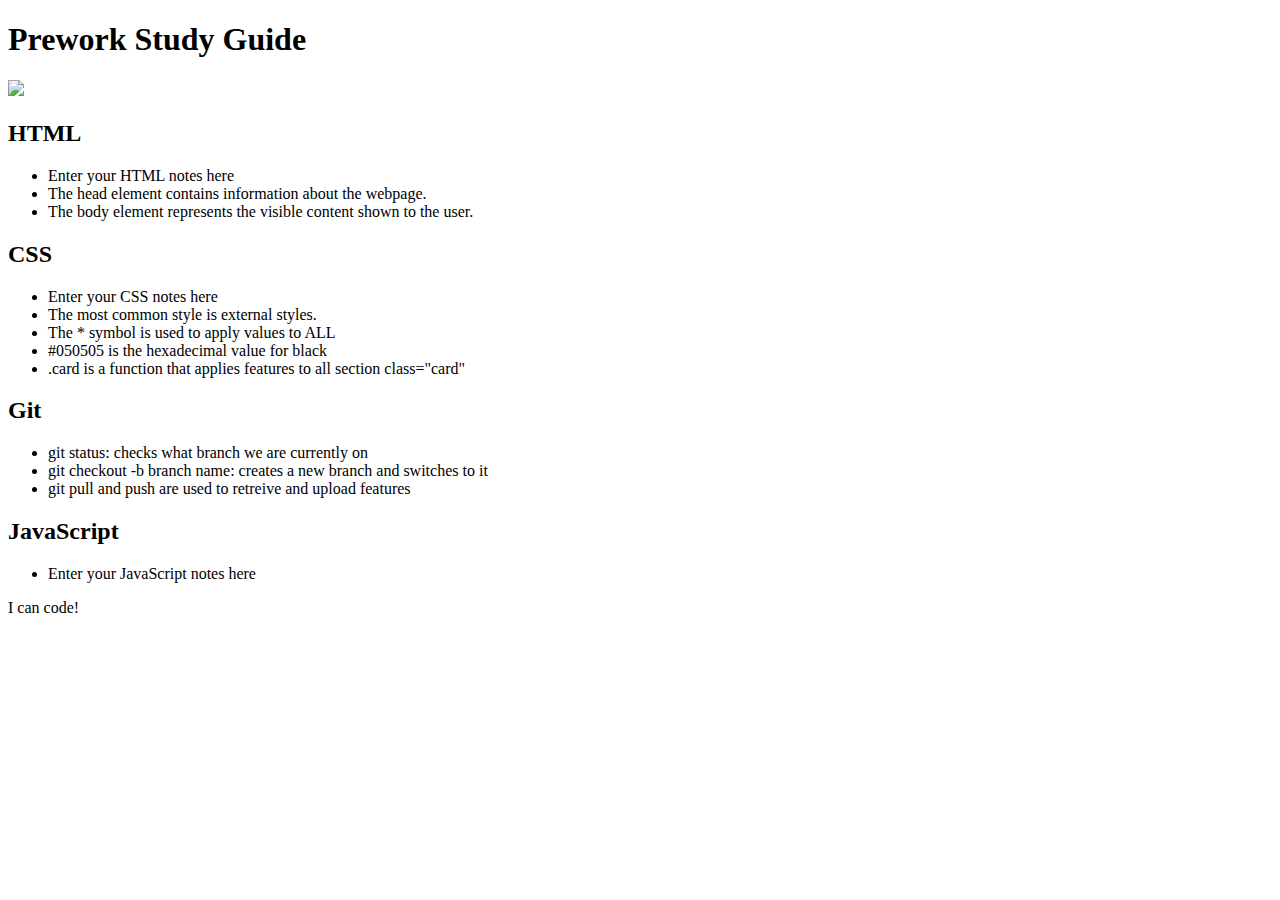
==== index.html @ 19ccfb76 "Add files via upload" ====
<!DOCTYPE html>
<html lang="en">
  <head>
    <meta charset="UTF-8" />
    <meta http-equiv="X-UA-Compatible" content="IE=edge" />
    <meta name="viewport" content="width=device-width, initial-scale=1.0" />
    <link rel="stylesheet" href="./assets/style.css">
    <title>Prework Study Guide</title>
  </head>
  <body>
    <header id="header">
      <h1>Prework Study Guide</h1>
      <img src="C:\Users\Admin\Pictures\YHD_Photopro1.jpg">
    </header>
    <main>
    <section class="card" id="html-section">
      <h2>HTML</h2>
      <ul>
        <li>Enter your HTML notes here</li>
        <li>The head element contains information about the webpage.</li>
        <li>The body element represents the visible content shown to the user.</li>
      </ul>
    </section>
    
    <section class="card" id="css-section">
      <h2>CSS</h2>
      <ul>
      <li>Enter your CSS notes here</li>
      <li>The most common style is external styles.</li>
      <li>The * symbol is used to apply values to ALL</li>
      <li>#050505 is the hexadecimal value for black</li>
      <li>.card is a function that applies features to all section class="card"</li>
      </ul>
    </section>

    <section class="card" id="git-section">
          <h2>Git</h2>
          <ul>
            <li>git status: checks what branch we are currently on</li>
            <li>git checkout -b branch name: creates a new branch and switches to it</li>
            <li>git pull and push are used to retreive and upload features</li>
          </ul>
    </section>

    <section class="card" id="javascript-section">
            <h2>JavaScript</h2>
            <ul>
              <li>Enter your JavaScript notes here</li>
            </ul>
    </section>
    </main>

    <footer>
      <p>I can code!</p>
    </footer>
  </body>
</html>
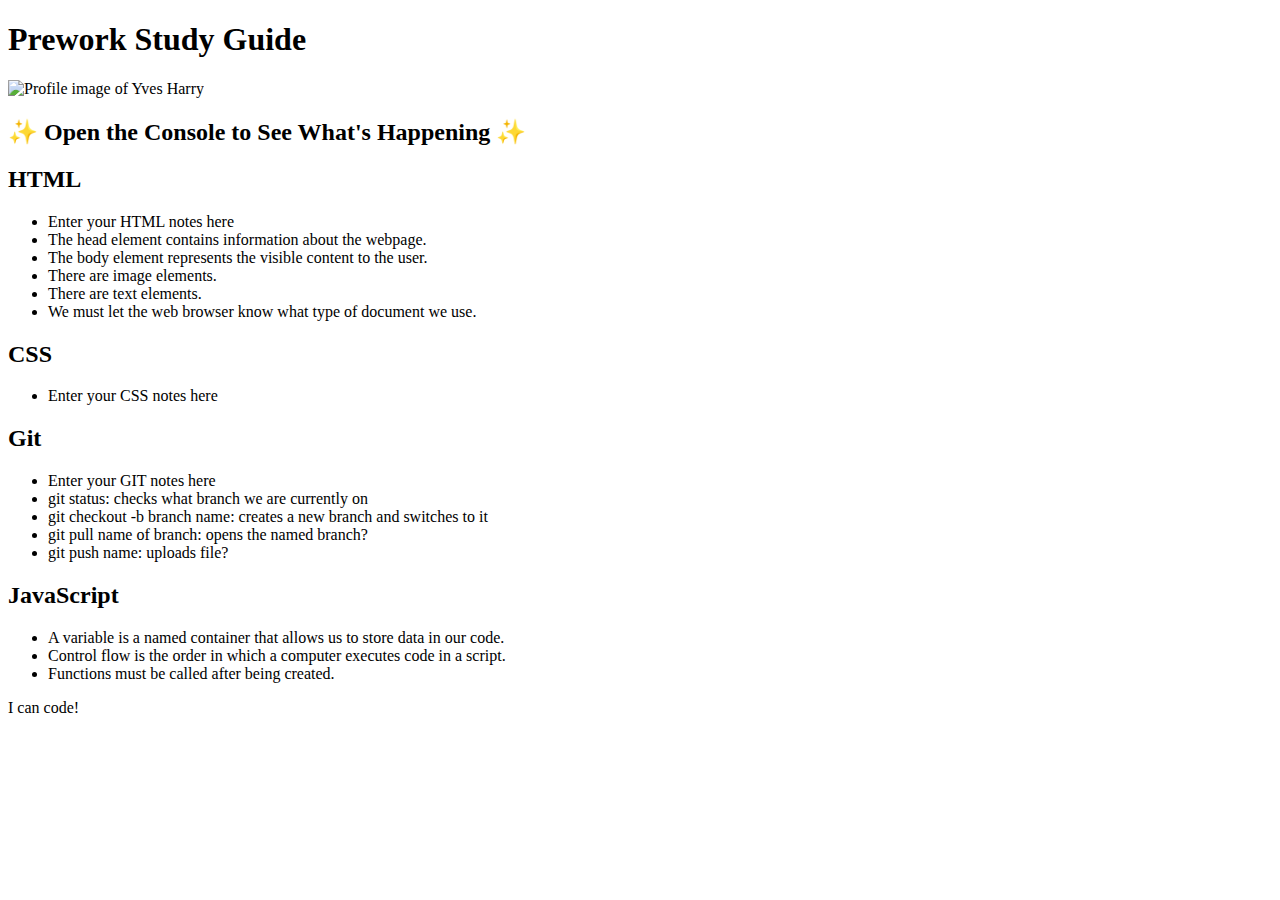
==== commit 7c2eeae5: "Add files via upload" ====
--- a/index.html
+++ b/index.html
@@ -1,57 +1,62 @@
-<!DOCTYPE html>
-<html lang="en">
-  <head>
-    <meta charset="UTF-8" />
-    <meta http-equiv="X-UA-Compatible" content="IE=edge" />
-    <meta name="viewport" content="width=device-width, initial-scale=1.0" />
-    <link rel="stylesheet" href="./assets/style.css">
-    <title>Prework Study Guide</title>
-  </head>
-  <body>
-    <header id="header">
-      <h1>Prework Study Guide</h1>
-      <img src="C:\Users\Admin\Pictures\YHD_Photopro1.jpg">
-    </header>
-    <main>
-    <section class="card" id="html-section">
-      <h2>HTML</h2>
-      <ul>
-        <li>Enter your HTML notes here</li>
-        <li>The head element contains information about the webpage.</li>
-        <li>The body element represents the visible content shown to the user.</li>
-      </ul>
-    </section>
-    
-    <section class="card" id="css-section">
-      <h2>CSS</h2>
-      <ul>
-      <li>Enter your CSS notes here</li>
-      <li>The most common style is external styles.</li>
-      <li>The * symbol is used to apply values to ALL</li>
-      <li>#050505 is the hexadecimal value for black</li>
-      <li>.card is a function that applies features to all section class="card"</li>
-      </ul>
-    </section>
-
-    <section class="card" id="git-section">
-          <h2>Git</h2>
-          <ul>
-            <li>git status: checks what branch we are currently on</li>
-            <li>git checkout -b branch name: creates a new branch and switches to it</li>
-            <li>git pull and push are used to retreive and upload features</li>
-          </ul>
-    </section>
-
-    <section class="card" id="javascript-section">
-            <h2>JavaScript</h2>
-            <ul>
-              <li>Enter your JavaScript notes here</li>
-            </ul>
-    </section>
-    </main>
-
-    <footer>
-      <p>I can code!</p>
-    </footer>
-  </body>
-</html>
+<!DOCTYPE html>
+<html lang="en">
+  <head>
+    <meta charset="UTF-8" />
+    <meta http-equiv="X-UA-Compatible" content="IE=edge" />
+    <meta name="viewport" content="width=device-width, initial-scale=1.0" />
+    <title>Prework Study Guide</title>
+    <link rel="stylesheet" href="./assets/style.css">
+    </head>
+  <body>
+    <header id="header">
+      <h1>Prework Study Guide</h1>
+      <img src="C:\Users\Admin\Pictures\YHD_Photopro1.jpg" alt="Profile image of Yves Harry" />
+      <h2>✨ Open the Console to See What's Happening ✨</h2>
+    </header>
+    <main>
+      <section class="card" id="html-section">
+        <h2>HTML</h2>
+        <ul>
+          <li>Enter your HTML notes here</li>
+          <li>The head element contains information about the webpage.</li>
+          <li>The body element represents the visible content to the user.</li>
+          <li>There are image elements.</li>
+          <li>There are text elements.</li>
+          <li>We must let the web browser know what type of document we use.</li>
+        </ul>
+        </section>
+
+        <section class="card" id="css-section">
+          <h2>CSS</h2>
+          <ul>
+            <li>Enter your CSS notes here</li>
+          </ul>
+        </section>
+
+          <section class="card" id="git-section">
+            <h2>Git</h2>
+            <ul>
+              <li>Enter your GIT notes here</li>
+              <li>git status: checks what branch we are currently on</li>
+              <li>git checkout -b branch name: creates a new branch and switches to it</li>
+              <li>git pull name of branch: opens the named branch?</li>
+              <li>git push name: uploads file?</li>
+            </ul>
+          </section>
+
+          <section class="card" id="javasript-section">
+            <h2>JavaScript</h2>
+            <ul>
+              <li>A variable is a named container that allows us to store data in our code.</li>
+              <li>Control flow is the order in which a computer executes code in a script.</li>
+              <li>Functions must be called after being created.</li>
+            </ul>
+        </section>
+    </main>
+
+    <footer>
+      <p>I can code!</p>
+    </footer>
+    <script src="./assets/script.js"></script>
+  </body>
+</html>
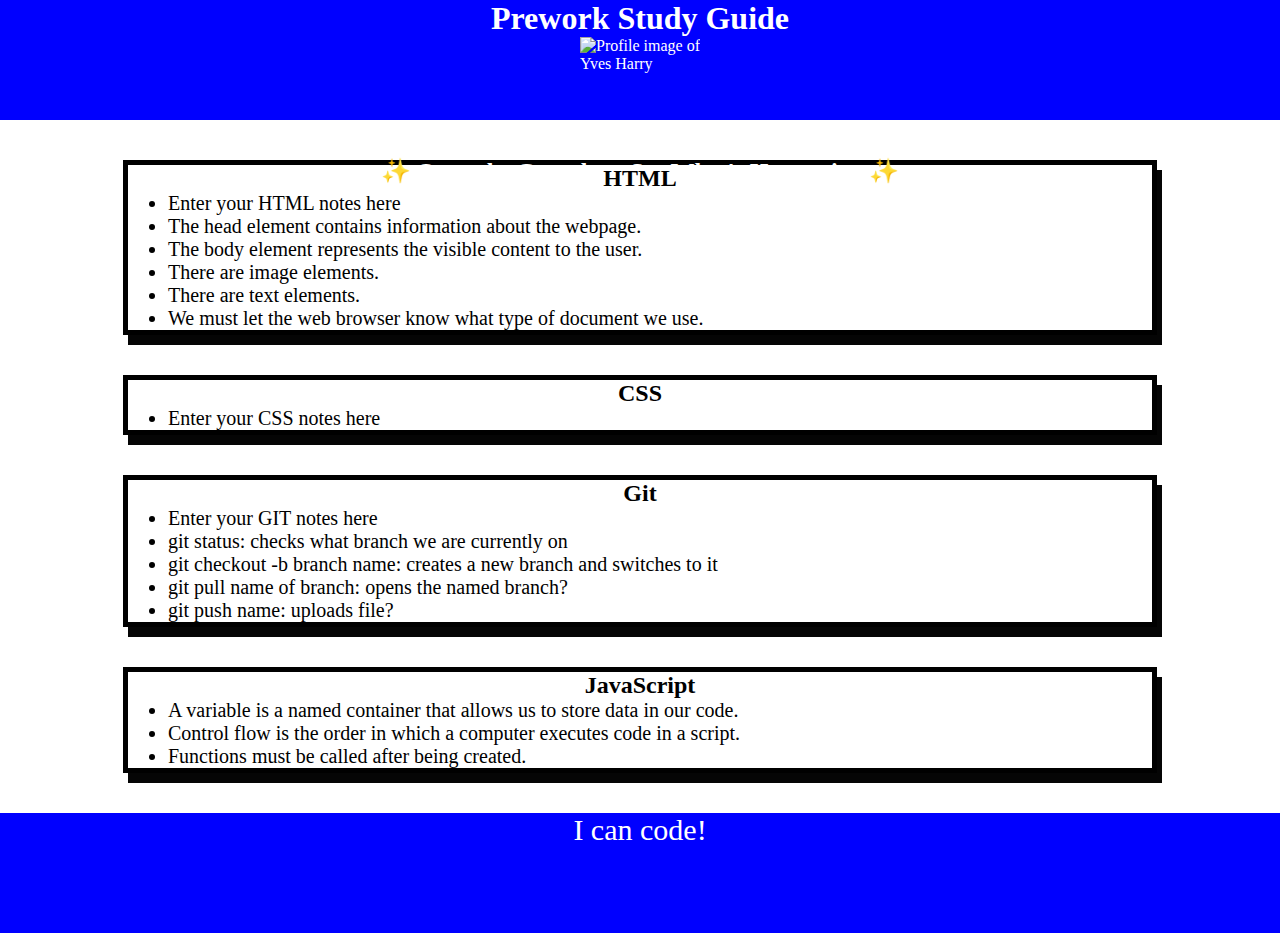
==== commit b69c9df1: "Update index.html" ====
--- a/index.html
+++ b/index.html
@@ -5,7 +5,7 @@
     <meta http-equiv="X-UA-Compatible" content="IE=edge" />
     <meta name="viewport" content="width=device-width, initial-scale=1.0" />
     <title>Prework Study Guide</title>
-    <link rel="stylesheet" href="./assets/style.css">
+    <link rel="stylesheet" href="./prework-study-guide/assets/style.css">
     </head>
   <body>
     <header id="header">
--- a/prework-study-guide/assets/style.css
+++ b/prework-study-guide/assets/style.css
@@ -0,0 +1,42 @@
+* {
+    margin: 0;
+    padding: 0;
+}
+
+header,
+footer {
+    width: 100%;
+    height: 120px;
+    background-color: blue;
+    color: white;
+}
+
+h1,
+h2 {
+    text-align: center;
+}
+
+img {
+    display: block;
+    height: 120px;
+    width: 120px;
+    margin-left: auto;
+    margin-right: auto;
+}
+
+ul {
+    padding-left: 40px;
+    font-size: 20px;
+}
+
+p{
+    text-align: center;
+    font-size: 30px;
+}
+
+.card {
+    width: 80%;
+    margin: 40px auto;
+    border: 5px solid black;
+    box-shadow: 5px 10px #050505
+}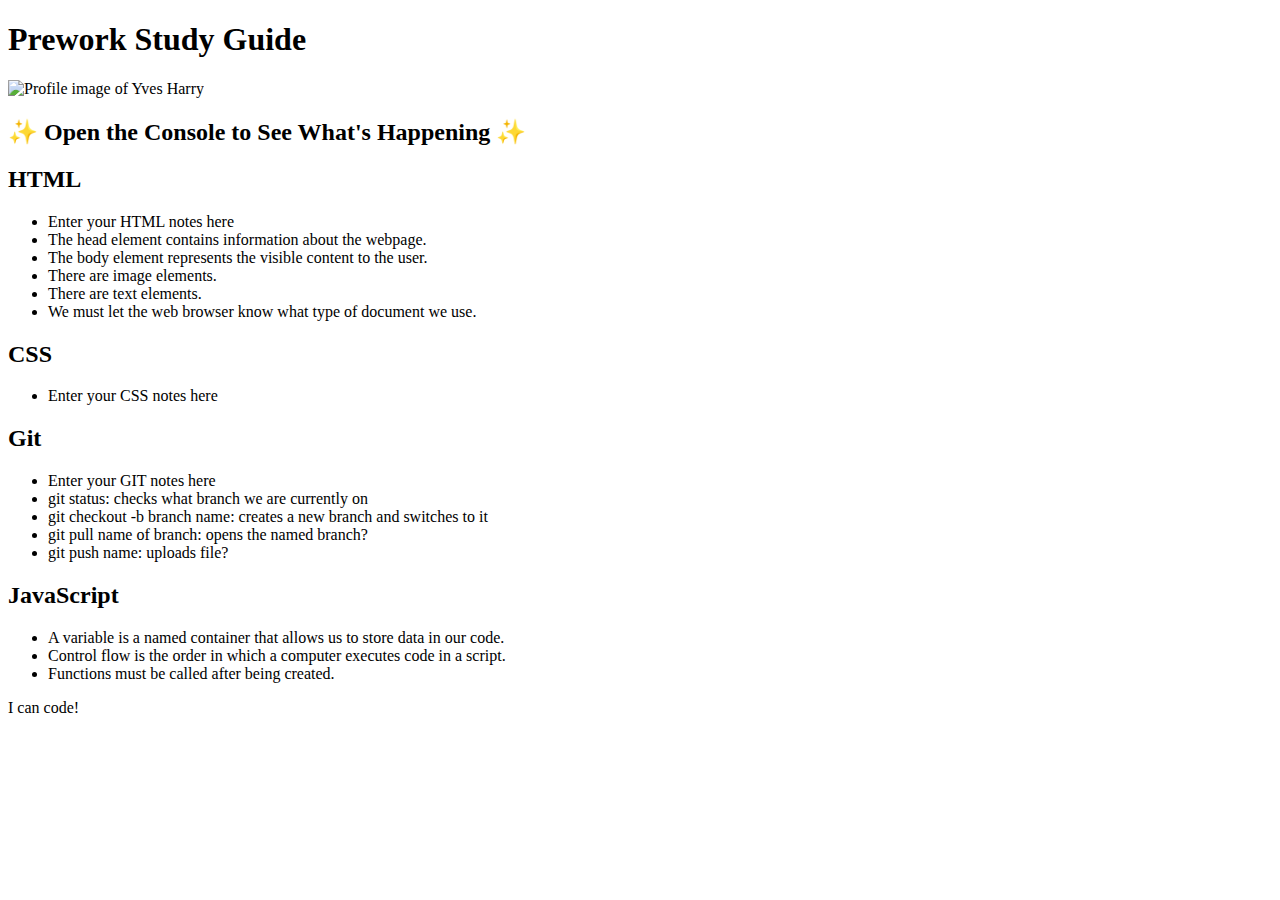
==== commit 5157a01f: "Update index.html" ====
--- a/index.html
+++ b/index.html
@@ -5,7 +5,7 @@
     <meta http-equiv="X-UA-Compatible" content="IE=edge" />
     <meta name="viewport" content="width=device-width, initial-scale=1.0" />
     <title>Prework Study Guide</title>
-    <link rel="stylesheet" href="./prework-study-guide/assets/style.css">
+    <link rel="stylesheet" href="./bootcamp/prework-study-guide/assets/style.css">
     </head>
   <body>
     <header id="header">
